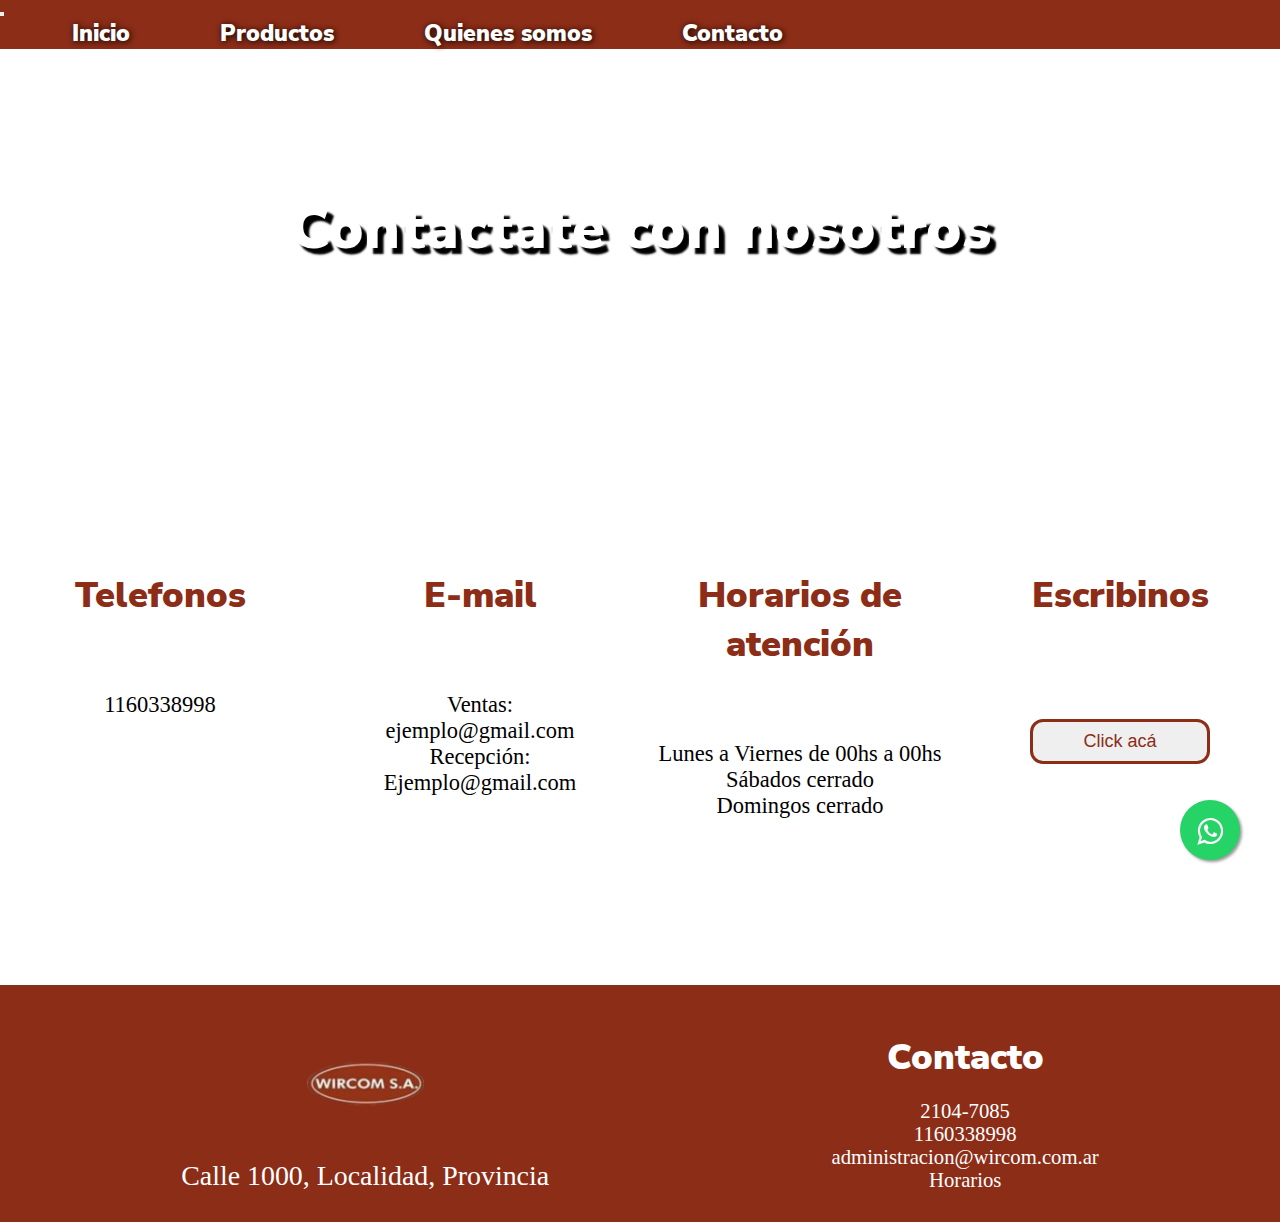
==== Pages/Contacto.html @ 4c2f0f40 "update mobile y web" ====
<!DOCTYPE html>
<html lang="en">
<head>
    <meta charset="UTF-8">
    <meta http-equiv="X-UA-Compatible" content="IE=edge">
    <meta name="viewport" content="width=device-width, initial-scale=1.0">

    <link href="https://unpkg.com/aos@2.3.1/dist/aos.css" rel="stylesheet">
    <link rel="stylesheet" href="../CSS/Contacto.CSS">    
    <link rel="stylesheet" href="https://maxcdn.bootstrapcdn.com/font-awesome/4.5.0/css/font-awesome.min.css">
    <link href="https://cdn.jsdelivr.net/npm/bootstrap@5.1.3/dist/css/bootstrap.min.css" rel="stylesheet" integrity="sha384-1BmE4kWBq78iYhFldvKuhfTAU6auU8tT94WrHftjDbrCEXSU1oBoqyl2QvZ6jIW3" crossorigin="anonymous">

    <title>Contacto</title>
</head>
<body>
    <a href="https://api.whatsapp.com/send?phone=5195508107&text=Hola%21%20Quisiera%20m%C3%A1s%20informaci%C3%B3n%20sobre%20Varela%202." class="float" target="_blank">
    <i class="fa fa-whatsapp my-float"></i>
    </a>
    <div class="header">
        <nav class="navbar navbar-expand-lg navbar-dark bg-dark">
            <div class="container-fluid">
            <button class="navbar-toggler" type="button" data-bs-toggle="collapse" data-bs-target="#navbarNavAltMarkup" aria-controls="navbarNavAltMarkup" aria-expanded="false" aria-label="Toggle navigation">
                <span class="navbar-toggler-icon"></span>
            </button>
            <a class="navbar-brand">
              <img src="/Media/images/logoWircomSA.png" alt=""  class="d-inline-block align-text-top">
            </a>
            <div class="collapse navbar-collapse" id="navbarNavAltMarkup">
                <div class="navbar-nav">
                <a class="nav-link active" aria-current="page" href="/index.html">Inicio</a>
                <a class="nav-link active" aria-current="page" href="/Pages/Productos.html">Productos</a>
                <a class="nav-link active" aria-current="page" href="/Pages/QuienesSomos.html">Quienes somos</a>
                <a class="nav-link active" aria-current="page" href="/Pages/Contacto.html">Contacto</a>
                </div>
            </div>
          </div>
        </nav>
    </div>
    <div class="Title">
        <h1>
           Contactate con nosotros
        </h1>
    </div>
    <section class="CONTACTO">
        <div>
          <h1 class="CONTACTO__titles">
              Telefonos
          </h1>  
          <p>1160338998</p>
        </div>
        <div>
            <h1 class="CONTACTO__titles">
                E-mail
            </h1>
            <p>
                Ventas: <br>
                ejemplo@gmail.com <br>
                Recepción: <br>
                Ejemplo@gmail.com <br>
            </p>
        </div>
        <div>
            <h1 class="CONTACTO__titles">
                Horarios de atención
            </h1>
            <p>
                Lunes a Viernes de 00hs a 00hs <br>
                Sábados cerrado <br>
                Domingos cerrado <br>
            </p>
        </div>
        <div>
            <h1 class="CONTACTO__titles"> 
                Escribinos
            </h1>
            <button class="CONTACTO__button" data-aos="fade-up" data-aos-duration="1500">Click acá</button>
        </div>
    </section>
    <footer>
        <div class="container-footer-all">
          <div class="container-body">
            <div class="column1">
                <img class="img__logo2" src="../media/images/logoWircomSA.png" alt="">
                  <div class="row2">
                    <p>Calle 1000, Localidad, Provincia</p>
                  </div>
            </div>
            <!-- <div class="column2">
              <img class="img__logo3" src="../media/images/icons/Instagram.png" >
            </div> -->
            <div class="column3">
            <h1>Contacto</h1>
            <div class="column3__p"> 
                <p>2104-7085</p>
                <p>1160338998</p>
                <p>administracion@wircom.com.ar</p>
                <p>Horarios</p>
            </div>
          </div>
        </div>   
      </div>
      </footer>
<script src="https://unpkg.com/aos@2.3.1/dist/aos.js"></script>
<script src="https://cdn.jsdelivr.net/npm/bootstrap@5.1.3/dist/js/bootstrap.bundle.min.js" integrity="sha384-ka7Sk0Gln4gmtz2MlQnikT1wXgYsOg+OMhuP+IlRH9sENBO0LRn5q+8nbTov4+1p" crossorigin="anonymous"></script>
<script>
    AOS.init();
  </script>
</body>

</html>
---- CSS/Contacto.CSS ----
*{
    margin: 0;
    padding: 0;
}
a{
    text-decoration: none !important;
}
@font-face{
    font-family: nunito-black;
    src: url(../font/NunitoSans-Black.ttf);
}
/* BOTON WHATSAPP */
.float{
	position:fixed;
	width:60px;
	height:60px;
	bottom:40px;
	right:40px;
	background-color:#25d366;
	color:#FFF;
	border-radius:50px;
	text-align:center;
    font-size:30px;
	box-shadow: 2px 2px 3px #999;
    z-index:100;
}
.float:hover {
	text-decoration: none;
	color: #25d366;
  background-color:#fff;
}

.my-float{
	margin-top:16px;
}

/*NAVBAR*/
.header img{
    width: 15vh;
    background-color: #8c2d18 !important;
}
.header nav {
    background-color: #8c2d18 !important;
}

.navbar-nav {
    display: flex !important;
    justify-content: space-around !important; 
}

.nav-link{
    color: white !important;
    text-shadow: black 1px 1.2px 6px !important;
    font-size: larger !important;
    justify-content: space-around !important;
}

/* TITULOS */
.Title
    {
        width: 100%;
        height: 40vh;
        margin-bottom: 10vh;
        background-image: url('../media/images/banners/2.png');
        background-position: center;
        background-size: cover;
        background-repeat: repeat;
        display: flex;
        justify-content: center;
        align-items: center;
    }
.Title h1{
    width: 85%;
    text-align: center;
    color: white;
    font-size: 5vh;
    font-family: nunito-black;
    text-shadow: black 6px 6px 2px;
}

/* MEDIOS DE CONTACTO */
.CONTACTO{
    text-align: center;
    padding-bottom: 4vh;
}

.CONTACTO p{
    font-size: 2.5vh;
}
.CONTACTO__titles {
    color: #8c2d18 ;
    font-size: 4vh !important;
    text-align: center;
    margin: 3vh 0 3vh 0;
    font-family: nunito-black;
}

.CONTACTO__button{
    border: #8c2d18 solid !important;
    color: #8c2d18;
    width: 20vh;
    margin: 3vh;
    padding: 1vh 4vh !important;
    font-size: 2vh !important;
    border-radius: 13px;

}

/* FOOTER */
footer {
    width: 100%;
    background-color: #8c2d18 !important;
    color: white; 
}
  
.container-footer-all {
    width: 100%;
    max-width: 1200px;
    margin: auto;
    padding: 30px; 
}
.img__logo3{
    width: 7vh;
}
 
.img__logo2{
    padding-bottom: 1vh;
    width: 13vh;
    margin: auto;
    display: flex;
    align-items: center;
}

.container-body {
    display: flex;
    justify-content: space-around; 
} 
 
.column1 {
    max-width: 380px; 
    display: flex;
    flex-direction: column;
    justify-content: center;
    align-items: center;}


.column2 {
        max-width: 400px;
        display: flex;
        flex-direction: column;
        justify-content: center;
        align-items: center;
}       

.column3 {
    max-width: 400px; 
    display: flex;
    flex-direction: column;
    justify-content: center;
    align-items: center;
}
.column3__p{
    font-size: 2.3vh; 
    margin: auto;
    text-align: center;
}
.column3 h1 {
    padding-top: 2vh;
    font-size: 4vh; 
    padding-bottom: 2vh;
    font-family: nunito-black;
}

.row2 p {
    font-size: 3.1vh;
    text-align: center; 
}

/* RESPONSIVE */
@media screen and (min-width: 990px) {

    .TEXT__title, .CONTACTO__titles{
        font-size:6.5vh;
        color: #8c2d18 ;
        text-align: center;
        margin: 8vh 0;
    }
    .TEXT__title__white{
        width: 94%;
        margin: auto;
        font-size: 6.5vh;
        text-align: center;
        padding: 8vh 0;
    }
    .Title h1{
        font-size: 6.5vh;
        font-family: nunito-black;
    }
    .navbar {
        display: flex !important;

    }
    .navbar-collapse{
        display: flex !important;
    }
    .navbar-nav{ 
        margin: 0 3vh;
    }
    .nav-link{
        margin: 0 5vh;
        font-size: 2.5vh !important;
        font-family: nunito-black !important;
    }
  
    .container-fluid img{
        width: 10vh;
    }
    .CONTACTO{
        height: 50vh;
        display: flex;
        flex-direction: row;
        flex-wrap: nowrap;
        justify-content: space-around;
    }
    .CONTACTO div{
        width: 40%;
    }
}
@media screen and (max-width: 650px) {
      .container-body {
        display: flex;
        flex-flow: column;
        justify-content: center;
        align-items: center;
    }
}
@media screen and (min-width:400px) and (max-width: 900px) {
    .container-body {
        display: flex;
        flex-flow: column;
        justify-content: center;
        align-items: center;
}
    .column1, .column2, .column3 ul li {
        font-size: 2.5vh !important; }
}

@media screen and (max-width: 1100px) {
    .container-body {
      flex-wrap: wrap; }
    .column2, .column3 {
      margin-top: 40px; }
    .column1, .column2, .column3__p {
      font-size: 1.9vh; } }
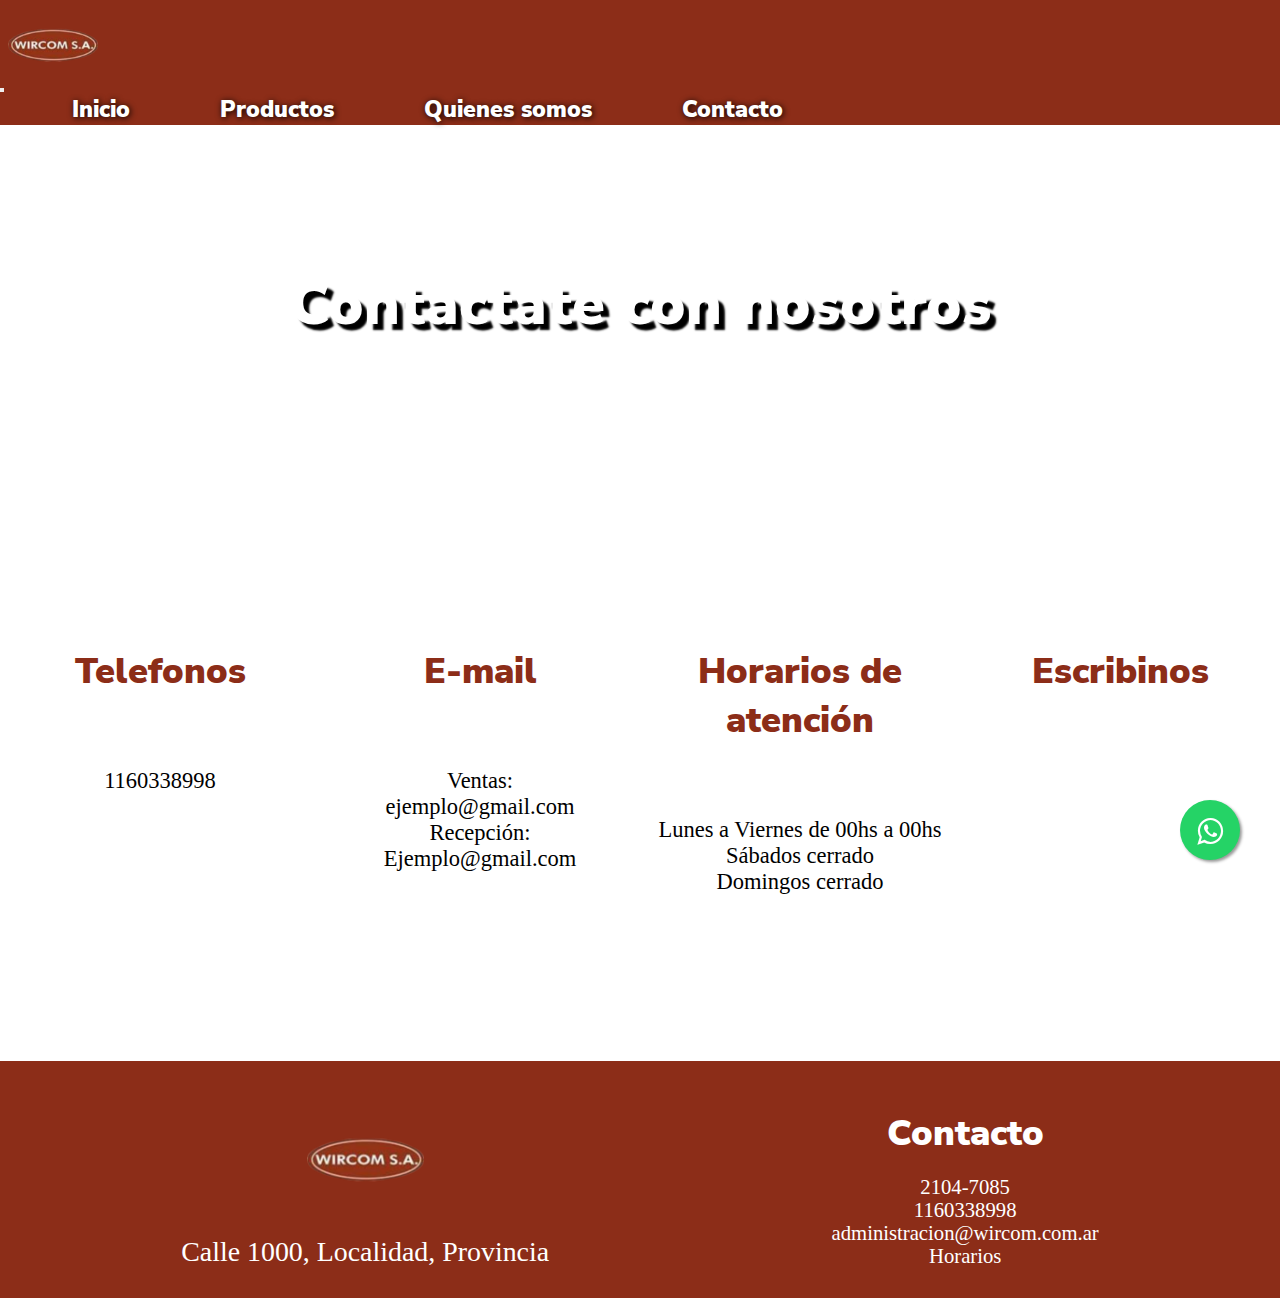
==== commit 93494df6: "update 2" ====
--- a/Pages/Contacto.html
+++ b/Pages/Contacto.html
@@ -23,14 +23,14 @@
                 <span class="navbar-toggler-icon"></span>
             </button>
             <a class="navbar-brand">
-              <img src="/Media/images/logoWircomSA.png" alt=""  class="d-inline-block align-text-top">
+              <img src="../media/images/logoWircomSA.png" alt=""  class="d-inline-block align-text-top">
             </a>
             <div class="collapse navbar-collapse" id="navbarNavAltMarkup">
                 <div class="navbar-nav">
-                <a class="nav-link active" aria-current="page" href="/index.html">Inicio</a>
-                <a class="nav-link active" aria-current="page" href="/Pages/Productos.html">Productos</a>
-                <a class="nav-link active" aria-current="page" href="/Pages/QuienesSomos.html">Quienes somos</a>
-                <a class="nav-link active" aria-current="page" href="/Pages/Contacto.html">Contacto</a>
+                <a class="nav-link active" aria-current="page" href="../index.html">Inicio</a>
+                <a class="nav-link active" aria-current="page" href="Productos.html">Productos</a>
+                <a class="nav-link active" aria-current="page" href="QuienesSomos.html">Quienes somos</a>
+                <a class="nav-link active" aria-current="page" href="Contacto.html">Contacto</a>
                 </div>
             </div>
           </div>
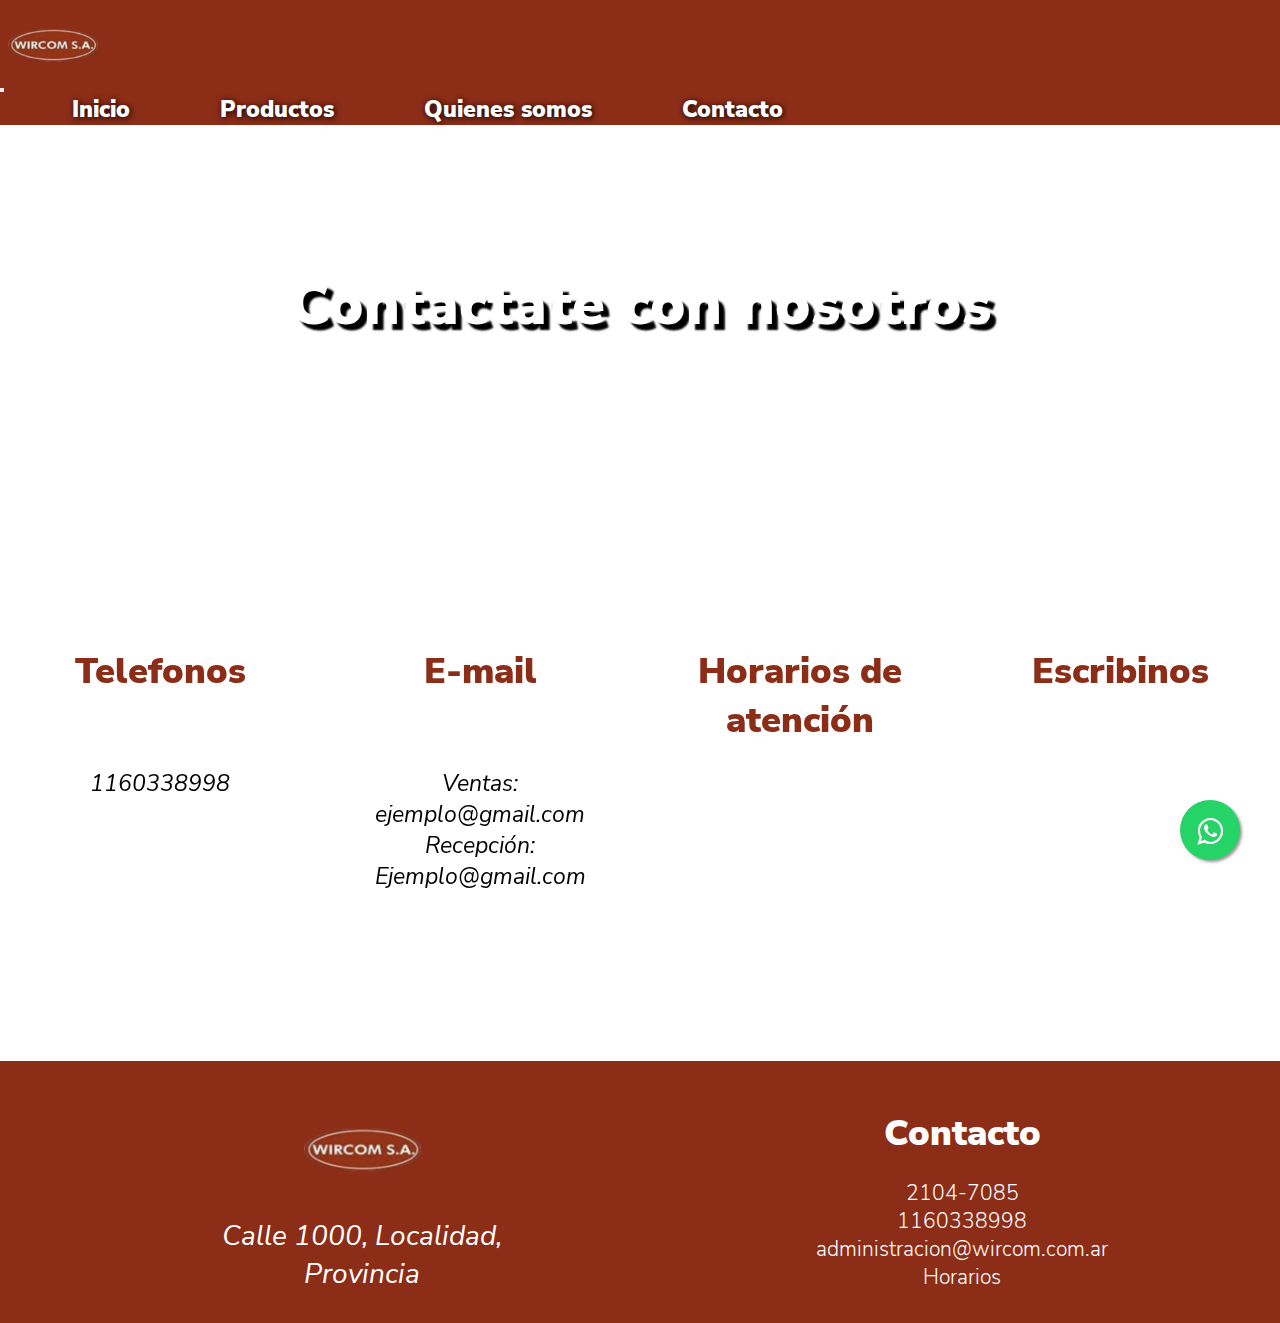
==== commit 85c38e0b: "FIX y FONT FAMILY" ====
--- a/Pages/Contacto.html
+++ b/Pages/Contacto.html
@@ -37,22 +37,22 @@
         </nav>
     </div>
     <div class="Title">
-        <h1>
+        <h1 data-aos="fade-up" data-aos-duration="2000"> 
            Contactate con nosotros
         </h1>
     </div>
     <section class="CONTACTO">
         <div>
-          <h1 class="CONTACTO__titles">
+          <h1 class="CONTACTO__titles" data-aos="fade-down" data-aos-duration="2000">
               Telefonos
           </h1>  
-          <p>1160338998</p>
+          <p class="CONTACTO__TEXT" data-aos="fade-right" data-aos-duration="2000">1160338998</p>
         </div>
         <div>
-            <h1 class="CONTACTO__titles">
+            <h1 class="CONTACTO__titles" data-aos="fade-down" data-aos-duration="2000">
                 E-mail
             </h1>
-            <p>
+            <p class="CONTACTO__TEXT" data-aos="fade-up" data-aos-duration="2000">
                 Ventas: <br>
                 ejemplo@gmail.com <br>
                 Recepción: <br>
@@ -60,17 +60,17 @@
             </p>
         </div>
         <div>
-            <h1 class="CONTACTO__titles">
+            <h1 class="CONTACTO__titles" data-aos="fade-down" data-aos-duration="2000">
                 Horarios de atención
             </h1>
-            <p>
+            <p class="CONTACTO__TEXT" data-aos="fade-left" data-aos-duration="2000">
                 Lunes a Viernes de 00hs a 00hs <br>
                 Sábados cerrado <br>
                 Domingos cerrado <br>
             </p>
         </div>
         <div>
-            <h1 class="CONTACTO__titles"> 
+            <h1 class="CONTACTO__titles" data-aos="fade-down" data-aos-duration="2000"> 
                 Escribinos
             </h1>
             <button class="CONTACTO__button" data-aos="fade-up" data-aos-duration="1500">Click acá</button>
--- a/CSS/Contacto.CSS
+++ b/CSS/Contacto.CSS
@@ -8,6 +8,14 @@
 @font-face{
     font-family: nunito-black;
     src: url(../font/NunitoSans-Black.ttf);
+}
+@font-face {
+    font-family: nunito-light;
+    src: url(../font/NunitoSans-Light.ttf);
+}
+@font-face {
+    font-family: nunito-italic;
+    src: url(../font/NunitoSans-Italic.ttf);
 }
 /* BOTON WHATSAPP */
 .float{
@@ -94,6 +102,9 @@
     margin: 3vh 0 3vh 0;
     font-family: nunito-black;
 }
+.CONTACTO__TEXT{
+    font-family: nunito-italic !important;
+}
 
 .CONTACTO__button{
     border: #8c2d18 solid !important;
@@ -103,7 +114,7 @@
     padding: 1vh 4vh !important;
     font-size: 2vh !important;
     border-radius: 13px;
-
+    font-family: nunito-light !important;
 }
 
 /* FOOTER */
@@ -163,6 +174,7 @@
     font-size: 2.3vh; 
     margin: auto;
     text-align: center;
+    font-family: nunito-light;
 }
 .column3 h1 {
     padding-top: 2vh;
@@ -174,6 +186,7 @@
 .row2 p {
     font-size: 3.1vh;
     text-align: center; 
+    font-family: nunito-italic;
 }
 
 /* RESPONSIVE */
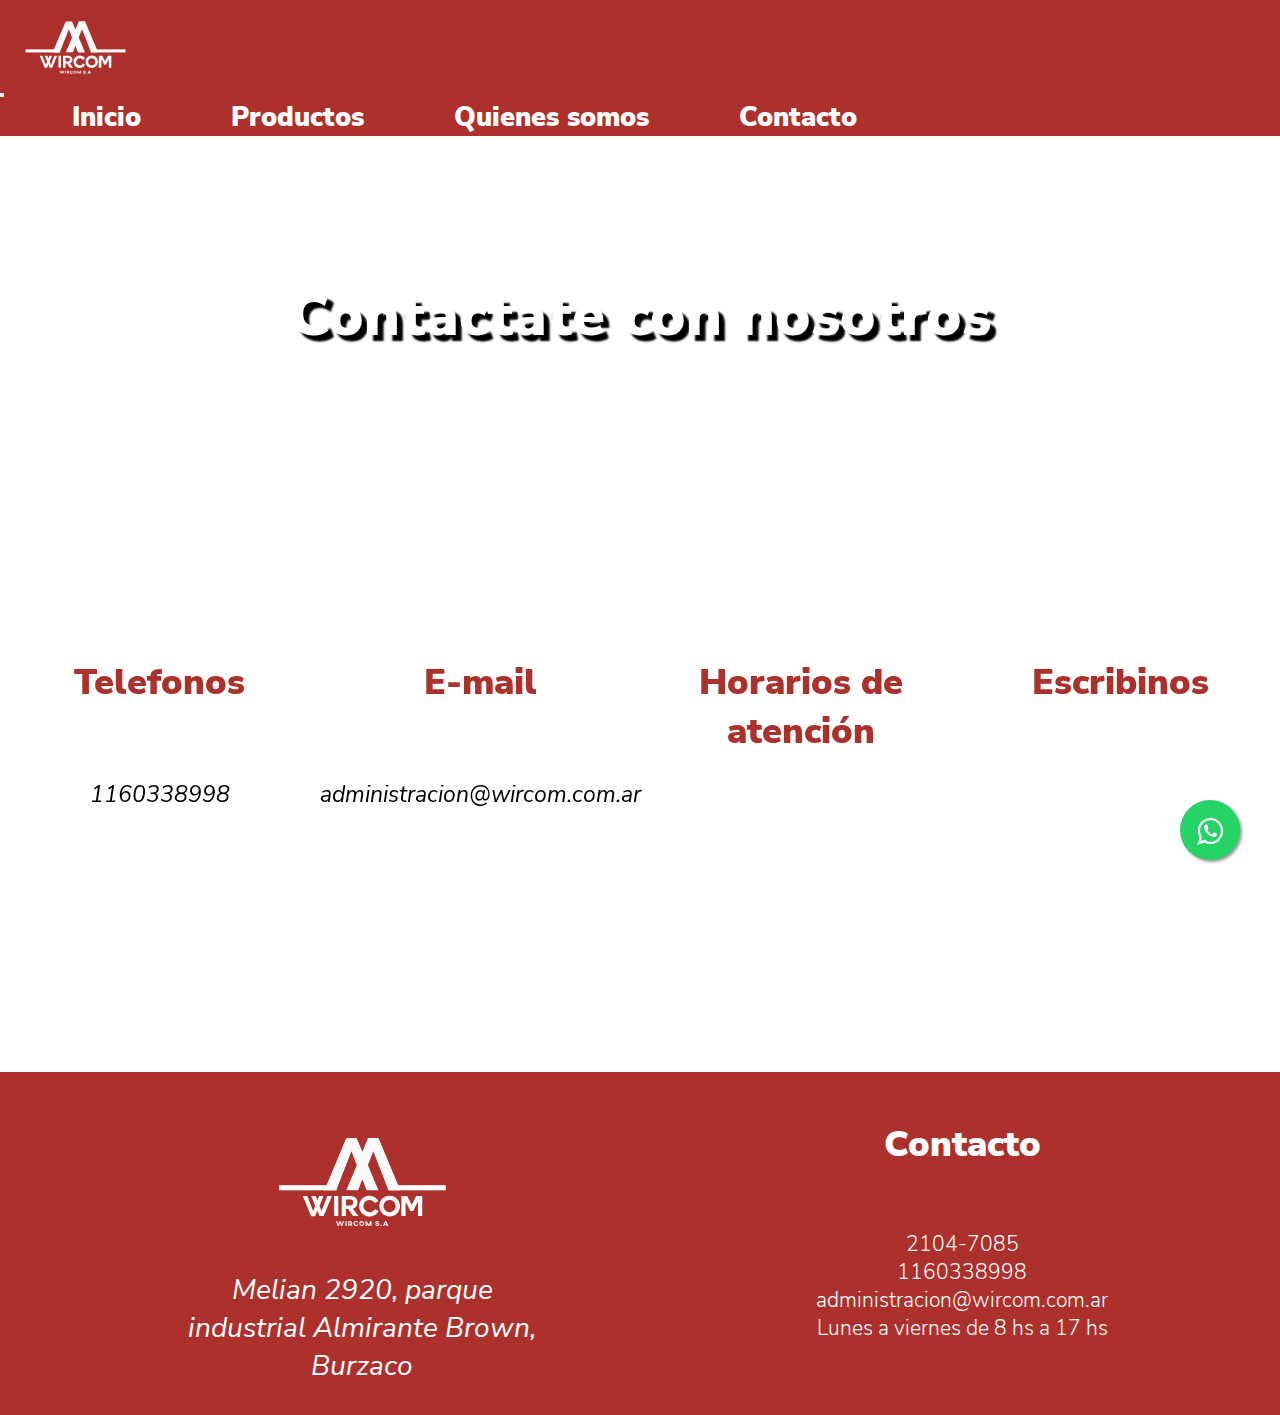
==== commit b8117d23: "FIX GENERAL V351-46-81-14" ====
--- a/Pages/Contacto.html
+++ b/Pages/Contacto.html
@@ -4,7 +4,7 @@
     <meta charset="UTF-8">
     <meta http-equiv="X-UA-Compatible" content="IE=edge">
     <meta name="viewport" content="width=device-width, initial-scale=1.0">
-
+    <link rel="shortcut icon" href="../media/images/logo svg.svg">   
     <link href="https://unpkg.com/aos@2.3.1/dist/aos.css" rel="stylesheet">
     <link rel="stylesheet" href="../CSS/Contacto.CSS">    
     <link rel="stylesheet" href="https://maxcdn.bootstrapcdn.com/font-awesome/4.5.0/css/font-awesome.min.css">
@@ -23,7 +23,7 @@
                 <span class="navbar-toggler-icon"></span>
             </button>
             <a class="navbar-brand">
-              <img src="../media/images/logoWircomSA.png" alt=""  class="d-inline-block align-text-top">
+              <img src="../media/images/logo white-02.svg" alt=""  class="d-inline-block align-text-top">
             </a>
             <div class="collapse navbar-collapse" id="navbarNavAltMarkup">
                 <div class="navbar-nav">
@@ -53,10 +53,7 @@
                 E-mail
             </h1>
             <p class="CONTACTO__TEXT" data-aos="fade-up" data-aos-duration="2000">
-                Ventas: <br>
-                ejemplo@gmail.com <br>
-                Recepción: <br>
-                Ejemplo@gmail.com <br>
+                administracion@wircom.com.ar
             </p>
         </div>
         <div>
@@ -64,9 +61,7 @@
                 Horarios de atención
             </h1>
             <p class="CONTACTO__TEXT" data-aos="fade-left" data-aos-duration="2000">
-                Lunes a Viernes de 00hs a 00hs <br>
-                Sábados cerrado <br>
-                Domingos cerrado <br>
+                Lunes a viernes de 8 hs a 17 hs <br>
             </p>
         </div>
         <div>
@@ -80,9 +75,9 @@
         <div class="container-footer-all">
           <div class="container-body">
             <div class="column1">
-                <img class="img__logo2" src="../media/images/logoWircomSA.png" alt="">
+                <img class="img__logo3" src="../media/images/logo white-02.svg" alt="">
                   <div class="row2">
-                    <p>Calle 1000, Localidad, Provincia</p>
+                    <p>Melian 2920, parque industrial Almirante Brown, Burzaco</p>
                   </div>
             </div>
             <!-- <div class="column2">
@@ -94,7 +89,7 @@
                 <p>2104-7085</p>
                 <p>1160338998</p>
                 <p>administracion@wircom.com.ar</p>
-                <p>Horarios</p>
+                <p>Lunes a viernes de 8 hs a 17 hs</p>
             </div>
           </div>
         </div>   
--- a/CSS/Contacto.CSS
+++ b/CSS/Contacto.CSS
@@ -44,11 +44,11 @@
 
 /*NAVBAR*/
 .header img{
-    width: 15vh;
-    background-color: #8c2d18 !important;
+    width: 15vh !important;
+    background-color: #AC302C !important;
 }
 .header nav {
-    background-color: #8c2d18 !important;
+    background-color: #AC302C !important;
 }
 
 .navbar-nav {
@@ -58,8 +58,6 @@
 
 .nav-link{
     color: white !important;
-    text-shadow: black 1px 1.2px 6px !important;
-    font-size: larger !important;
     justify-content: space-around !important;
 }
 
@@ -86,7 +84,7 @@
     text-shadow: black 6px 6px 2px;
 }
 
-/* MEDIOS DE CONTACTO */
+/* MEDIOS DE CONTACTO FONDO BLANCO*/
 .CONTACTO{
     text-align: center;
     padding-bottom: 4vh;
@@ -96,7 +94,7 @@
     font-size: 2.5vh;
 }
 .CONTACTO__titles {
-    color: #8c2d18 ;
+    color: #AC302C ;
     font-size: 4vh !important;
     text-align: center;
     margin: 3vh 0 3vh 0;
@@ -107,8 +105,8 @@
 }
 
 .CONTACTO__button{
-    border: #8c2d18 solid !important;
-    color: #8c2d18;
+    border: #AC302C solid !important;
+    color: #AC302C;
     width: 20vh;
     margin: 3vh;
     padding: 1vh 4vh !important;
@@ -117,10 +115,10 @@
     font-family: nunito-light !important;
 }
 
-/* FOOTER */
+/* FOOTER FONDO ROJO*/
 footer {
     width: 100%;
-    background-color: #8c2d18 !important;
+    background-color: #AC302C !important;
     color: white; 
 }
   
@@ -130,13 +128,11 @@
     margin: auto;
     padding: 30px; 
 }
+
+ 
 .img__logo3{
-    width: 7vh;
-}
- 
-.img__logo2{
     padding-bottom: 1vh;
-    width: 13vh;
+    width: 25vh;
     margin: auto;
     display: flex;
     align-items: center;
@@ -189,12 +185,12 @@
     font-family: nunito-italic;
 }
 
-/* RESPONSIVE */
+/* --------------------RESPONSIVE-------------------- */
 @media screen and (min-width: 990px) {
 
     .TEXT__title, .CONTACTO__titles{
         font-size:6.5vh;
-        color: #8c2d18 ;
+        color: #AC302C ;
         text-align: center;
         margin: 8vh 0;
     }
@@ -221,7 +217,7 @@
     }
     .nav-link{
         margin: 0 5vh;
-        font-size: 2.5vh !important;
+        font-size: 3vh !important;
         font-family: nunito-black !important;
     }
   
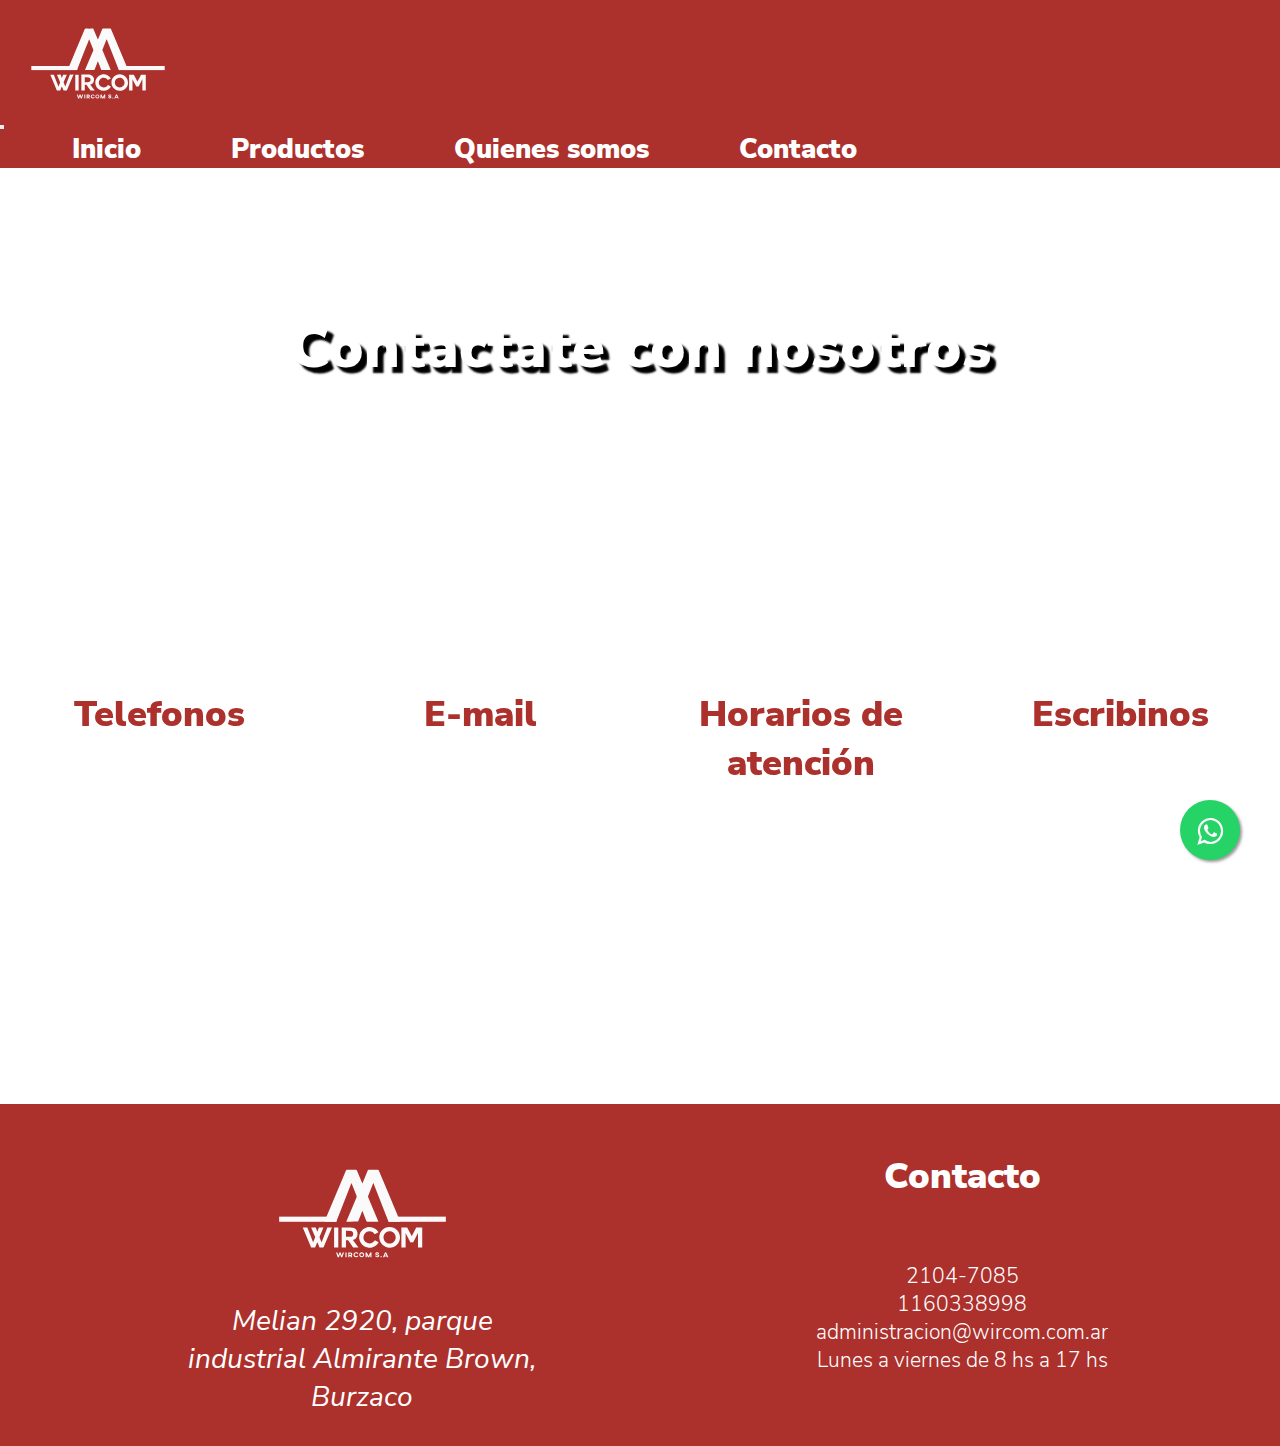
==== commit 6749b66a: "here we go again" ====
--- a/Pages/Contacto.html
+++ b/Pages/Contacto.html
@@ -13,7 +13,7 @@
     <title>Contacto</title>
 </head>
 <body>
-    <a href="https://api.whatsapp.com/send?phone=5195508107&text=Hola%21%20Quisiera%20m%C3%A1s%20informaci%C3%B3n%20sobre%20Varela%202." class="float" target="_blank">
+    <a href="https://wa.me/1149863782" class="float" target="_blank">
     <i class="fa fa-whatsapp my-float"></i>
     </a>
     <div class="header">
--- a/CSS/Contacto.CSS
+++ b/CSS/Contacto.CSS
@@ -44,7 +44,7 @@
 
 /*NAVBAR*/
 .header img{
-    width: 15vh !important;
+    width: 20vh !important;
     background-color: #AC302C !important;
 }
 .header nav {
@@ -57,10 +57,14 @@
 }
 
 .nav-link{
+    display: flex !important;
     color: white !important;
-    justify-content: space-around !important;
-}
-
+    margin: 0 5vh;
+    font-size: 2.8vh;
+    font-family: nunito-black !important;
+    justify-content: center !important;
+    align-items: center !important; 
+}
 /* TITULOS */
 .Title
     {
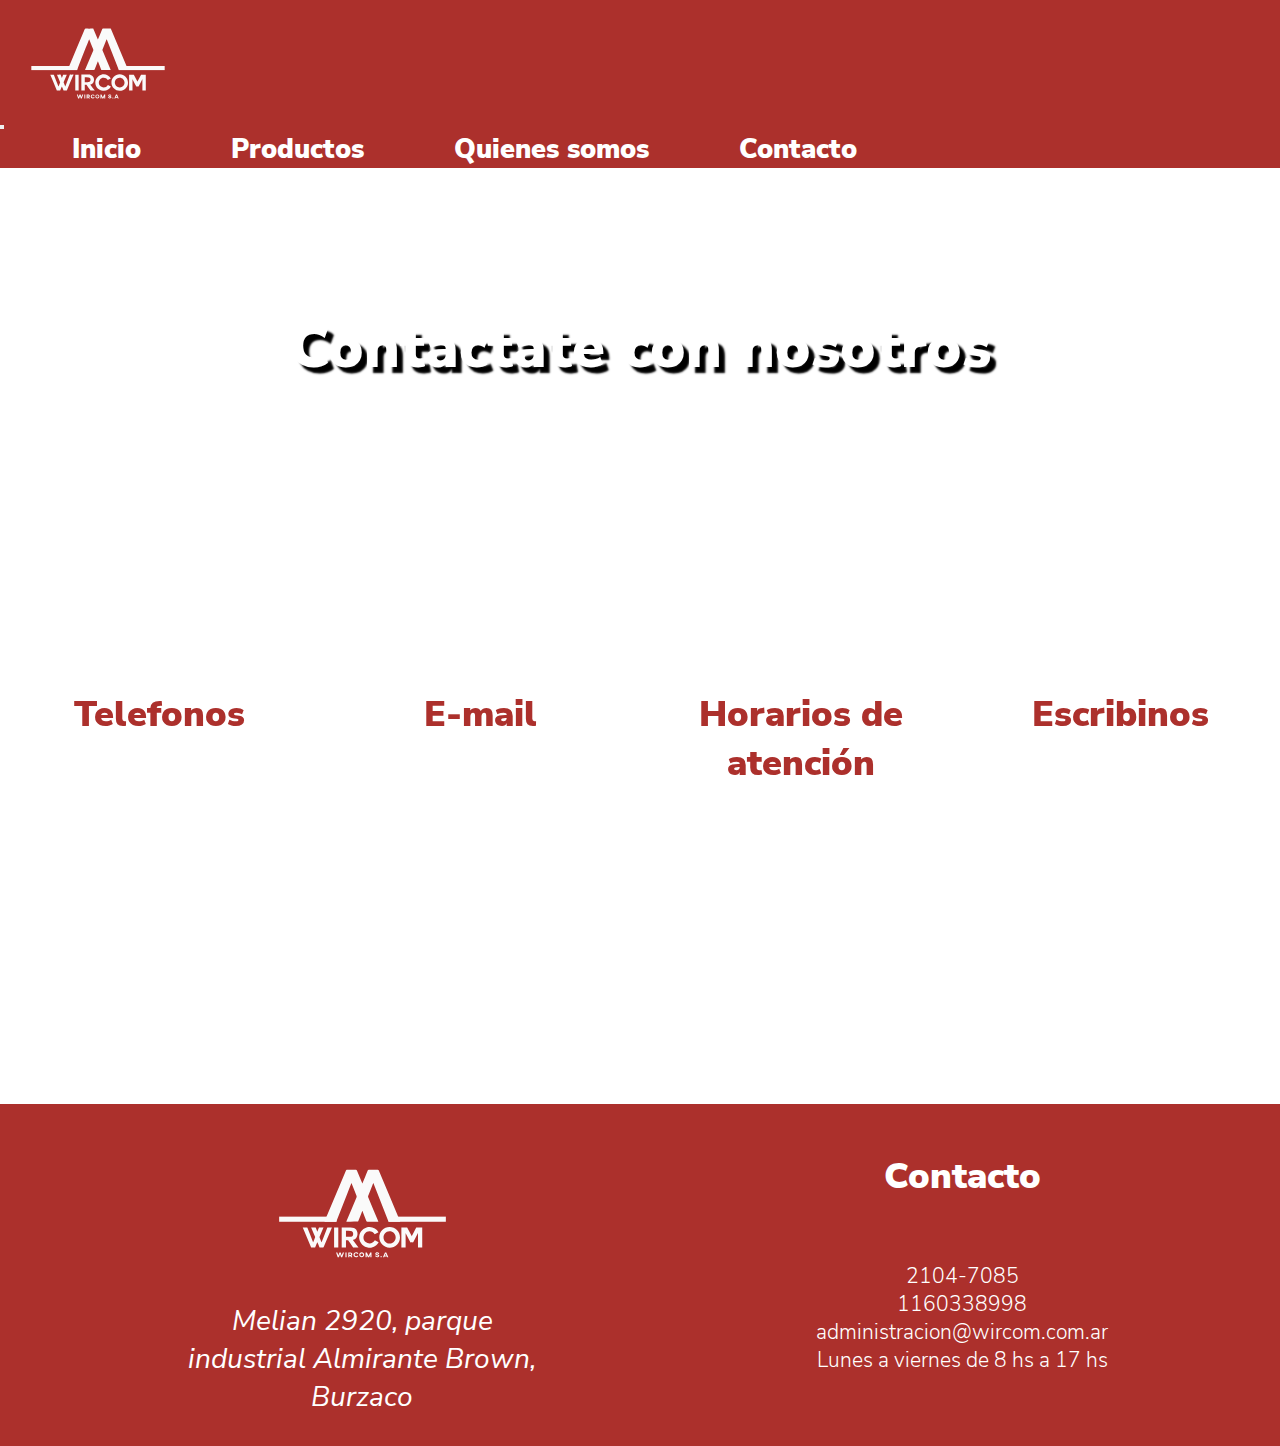
==== commit 121550cc: "last commit" ====
--- a/Pages/Contacto.html
+++ b/Pages/Contacto.html
@@ -13,9 +13,6 @@
     <title>Contacto</title>
 </head>
 <body>
-    <a href="https://wa.me/1149863782" class="float" target="_blank">
-    <i class="fa fa-whatsapp my-float"></i>
-    </a>
     <div class="header">
         <nav class="navbar navbar-expand-lg navbar-dark bg-dark">
             <div class="container-fluid">
@@ -55,6 +52,9 @@
             <p class="CONTACTO__TEXT" data-aos="fade-up" data-aos-duration="2000">
                 administracion@wircom.com.ar
             </p>
+            <p class="CONTACTO__TEXT" data-aos="fade-up" data-aos-duration="2000">
+                ventas@wircom.com.ar
+            </p>
         </div>
         <div>
             <h1 class="CONTACTO__titles" data-aos="fade-down" data-aos-duration="2000">
@@ -68,7 +68,7 @@
             <h1 class="CONTACTO__titles" data-aos="fade-down" data-aos-duration="2000"> 
                 Escribinos
             </h1>
-            <button class="CONTACTO__button" data-aos="fade-up" data-aos-duration="1500">Click acá</button>
+            <a href="https://wa.me/+541160338998"><button class="CONTACTO__button" data-aos="fade-up" data-aos-duration="1500">Click acá</button></a>
         </div>
     </section>
     <footer>
